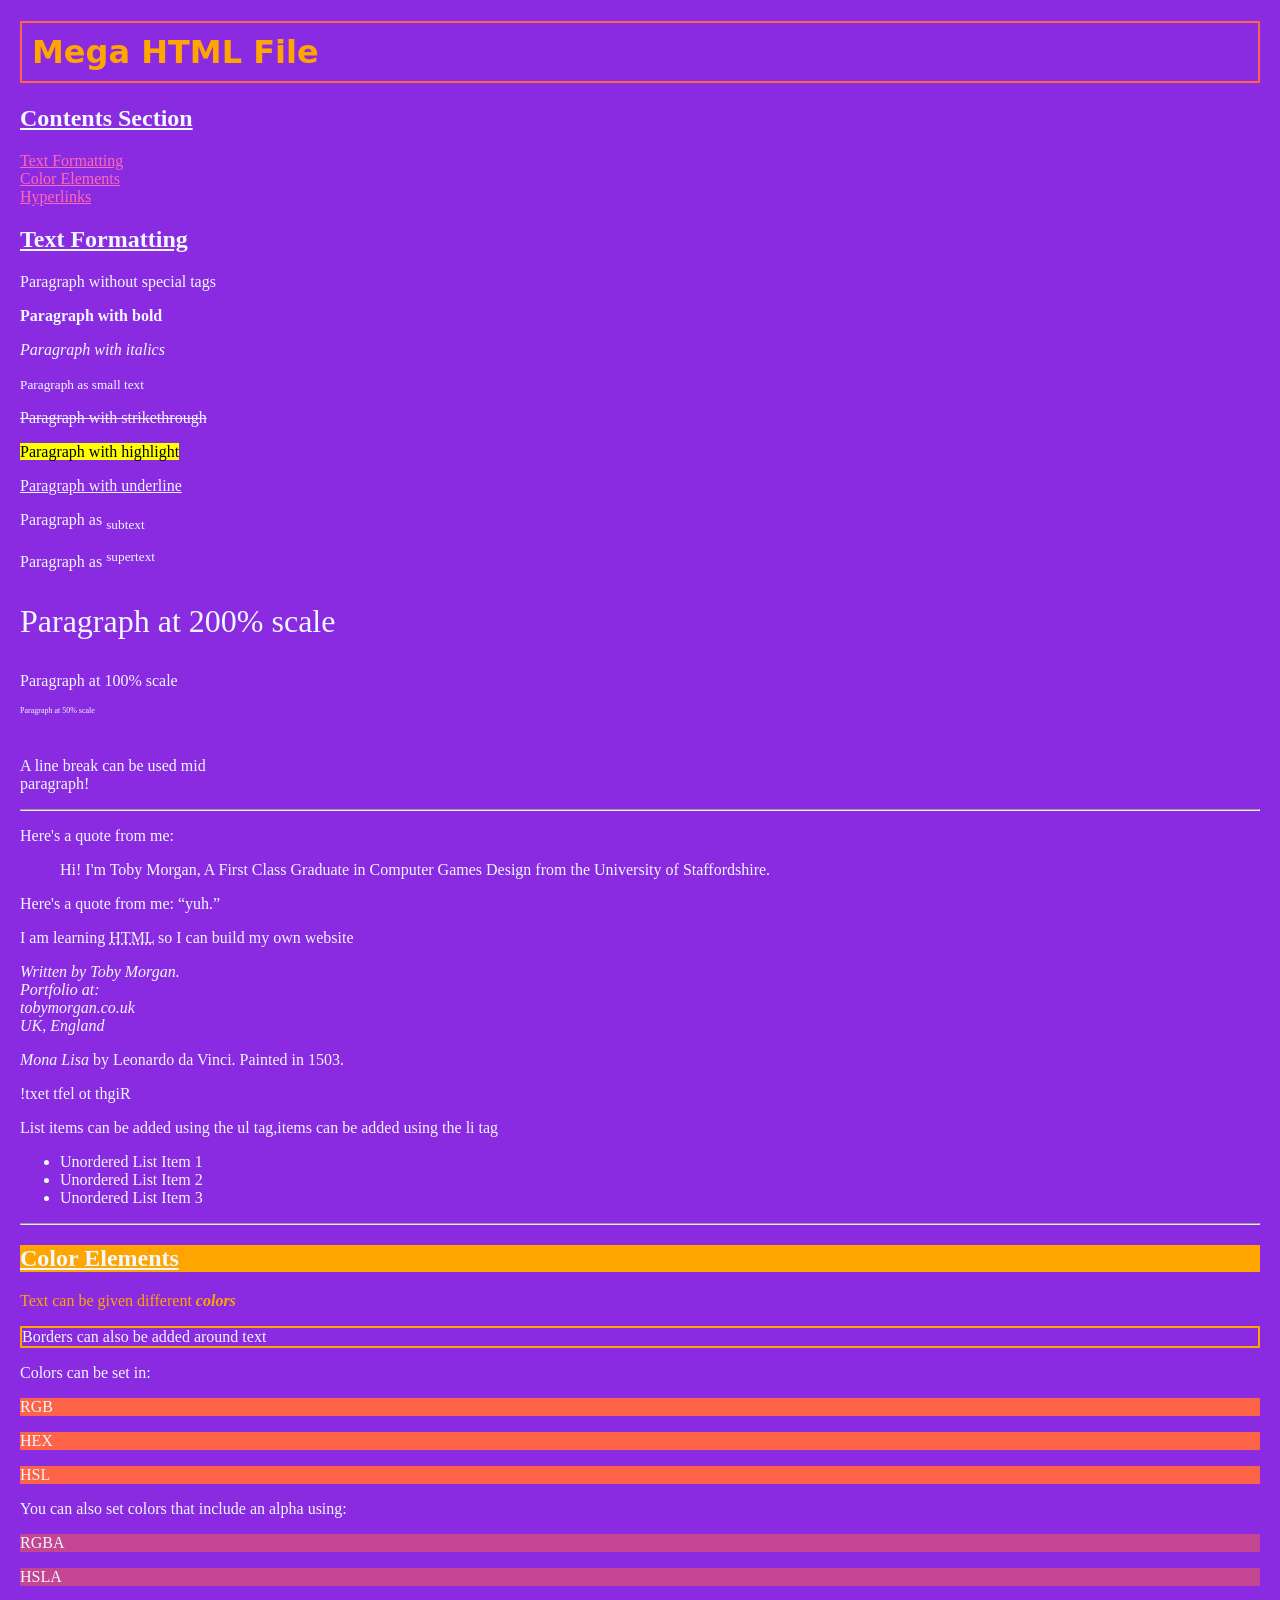
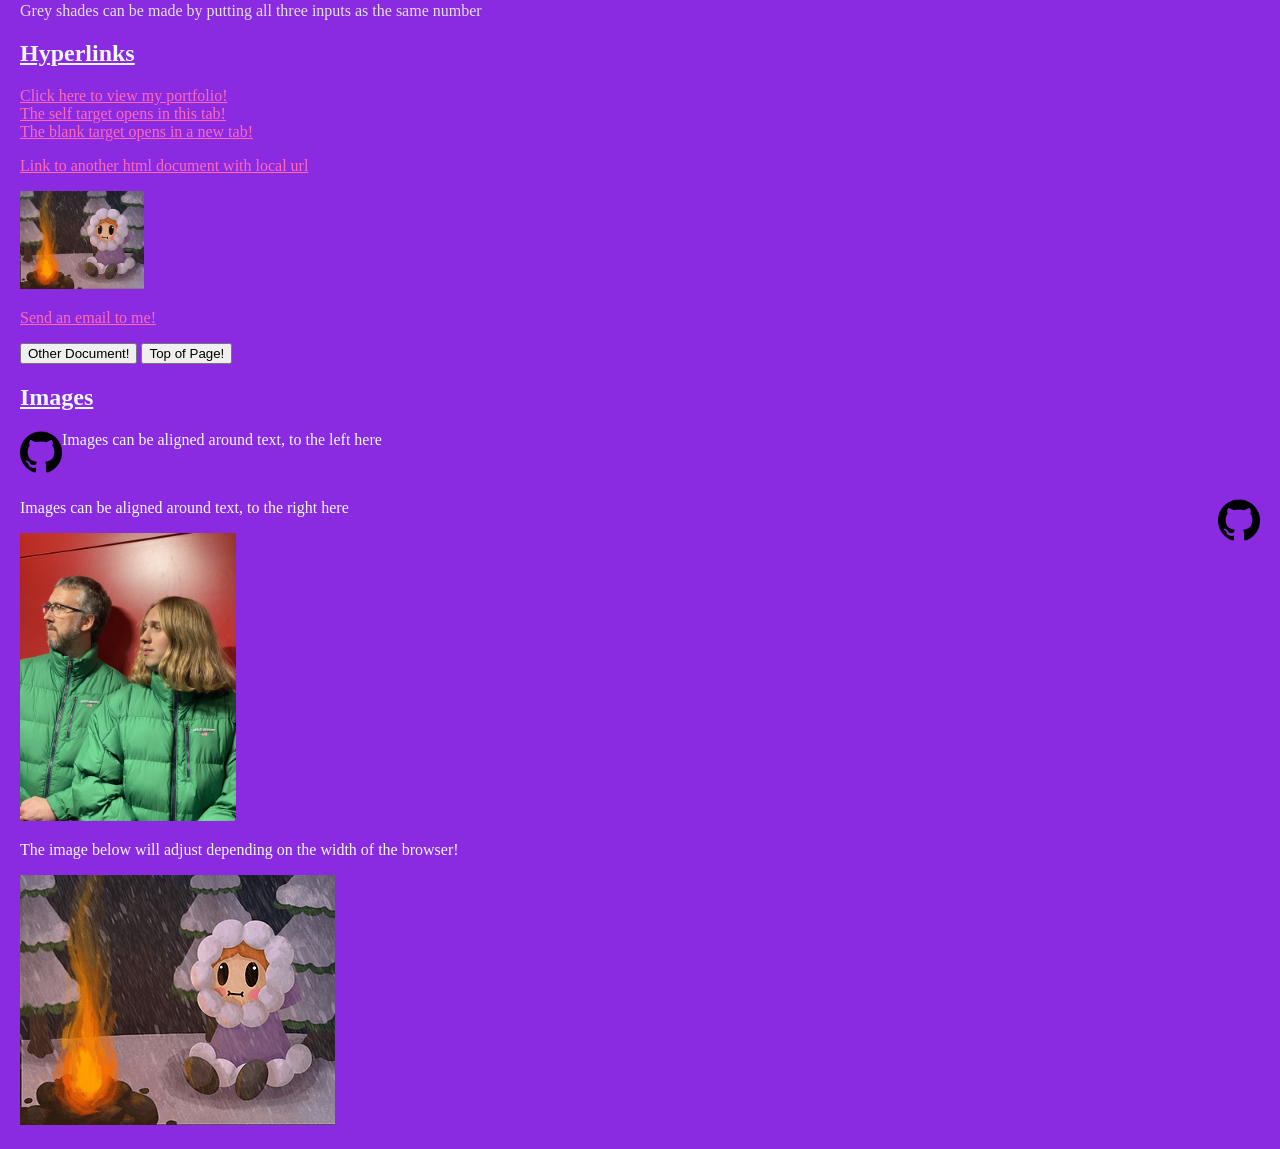
==== index.html @ 61ce40cd "Added comment relating to favicons" ====
<!DOCTYPE html>
<html>

<!--Comment Syntax-->

<!-- The link type attribute specifies the href file type, x-icon is used for .ico. 
ICO, PNG, GIF, JPEG and SVG are all supported for favicons. -->

<head>
<title>Mega HTML File</title>
<link rel="stylesheet" href="styles.css">

<link rel="icon" type="image/x-icon" href="Images/favicon.ico">
</head>

<!-- Background images can be added using style="background-image: url(Images/Godard2.jpg);" or in CSS -->
<body>

<h1><b> Mega HTML File </b></h1>

<!-- You can also link to headings of other documents using docname.html#headingname-->

<h2><ins>Contents Section</ins></h2>
<a href="#TextFormatting"> Text Formatting </a>
<br>
<a href="#ColorElements"> Color Elements </a>
<br>
<a href="#Hyperlinks"> Hyperlinks </a>

<h2 id="TextFormatting"><ins> Text Formatting </ins></h2>

<p> Paragraph without special tags</p>

<!--Use <strong> to apply bold and highlight important info the screen readers-->
<p><b> Paragraph with bold </b></p>
<!--Use <em> to apply italics and highlight important info the screen readers-->
<p><i> Paragraph with italics</i></p>

<p><small> Paragraph as small text </small></p>
<p><del> Paragraph with strikethrough</del></p>
<p><mark> Paragraph with highlight</mark></p>
<p><ins> Paragraph with underline</ins></p>
<p> Paragraph as <sub> subtext </sub></p>
<p> Paragraph as <sup> supertext</sup></p>

<!--Scaling Font by %-->
<p style="font-size:200%;"> Paragraph at 200% scale </p>
<p style="font-size:100%;"> Paragraph at 100% scale </p>
<p style="font-size:50%;"> Paragraph at 50% scale </p>

<!--Line Break-->
<br>

<p> A line break can be used mid <br> paragraph!</p>

<!--Line Across-->
<hr>

<p>Here's a quote from me:</p>
<blockquote cite="https://tobymorganportfolio.wixsite.com/portfolio">
Hi! I'm Toby Morgan, A First Class Graduate in Computer Games Design from the University of Staffordshire.
</blockquote>

<p>Here's a quote from me: <q>yuh.</q></p>

<p>I am learning <abbr title="Hyper Text Markup Language"> HTML</abbr>  so I can build my own website </p>

<address> 
Written by Toby Morgan. <br>
Portfolio at: <br>
tobymorgan.co.uk <br>
UK, England
</address>

<p><cite>Mona Lisa</cite> by Leonardo da Vinci. Painted in 1503. </p>

<bdo dir="rtl"> Right to left text! </bdo>

<p>List items can be added using the ul tag,items can be added using the li tag</p>

<ul>
    <li>Unordered List Item 1</li>
    <li>Unordered List Item 2</li>
    <li>Unordered List Item 3</li>
</ul>

<hr>

<h2 id="ColorElements" style="background-color:orange"><ins> Color Elements </ins></h2>

<p style="color: orange"> Text can be given different <b><i>colors</i></b></p>

<p style="border: 2px solid orange;"> Borders can also be added around text </p>

<p> Colors can be set in:</p>

<!-- 
rgb ranges betweem 0-255

HEXADECIMAL values are made up for 8 channels: #rrggbbaa
 
They range from 0-9 and then A-F, A = 10, B = 11 etc.

To convert to RGB, multiply the first number by 16 and add the second.

hsl works by inputting values for hue, saturation and lightness.

Hue - red = 0, green = 120, blue = 240.

Saturation - ranges from 0-100

Lightness - 0 = black, 100 = white, 50 = base color.
-->

<p style="background-color:rgb(255, 99, 71);">RGB</p>

<p style="background-color:#ff6347;">HEX</p>

<p style="background-color:hsl(9, 100%, 64%);">HSL</p>

<p> You can also set colors that include an alpha using: </p>

<p style="background-color:rgb(255, 99, 71, 0.5);"> RGBA </p>

<p style="background-color:hsla(9, 100%, 64%, 0.5);"> HSLA </p>

<p style="color:rgb(225, 225, 225)"> Grey shades can be made by putting all three inputs as the same number </p>

<h2 id="Hyperlinks"><ins>Hyperlinks</ins></h2>

<a href="https://tobymorganportfolio.wixsite.com/portfolio">Click here to view my portfolio!</a>
<br>
<a href="https://tobymorganportfolio.wixsite.com/portfolio" target="_self">The self target opens in this tab!</a>
<br>
<a href="https://tobymorganportfolio.wixsite.com/portfolio" target="_blank">The blank target opens in a new tab!</a>

<!--
I don't fully understand these yet. Needs further research, it looks like it needs to be a live web page to work!
<a href="https://tobymorganportfolio.wixsite.com/portfolio" target="_parent">The parent target opens using pip, used for embeded videos for example!</a>
<br>
<a href="https://tobymorganportfolio.wixsite.com/portfolio" target="_top">The parent target opens using pip, used for embeded videos for example!</a>
-->

<br>

<!-- Input to the href attribute can use either a relative or absolute url for other files -->

<p><a href="yuh.html" title="Visit another page on the site.">Link to another html document with local url</a></p>

<a href="https://tobymorgan.itch.io/running-out-of-pine">
<img src="Images/ROOP_Icon.png" alt="Running Out Of Pine Icon" title="Open the Running Out Of Pine itch.io page!" style="width:10%;height:10%;">
</a>

<p><a href="mailto:toby@tobymorgan.co.uk">Send an email to me!</a></p>

<!-- Buttons use short pieces of javascript to function, this will need more research for harder tasks! -->

<button onclick="document.location='yuh.html'">Other Document!</button>

<button onclick="window.scrollTo({top:0, behavior: 'smooth'})">Top of Page!</button>

<h2 id="Images"><ins>Images</ins></h2>

<p><img src="Images/GitLogo.png" alt="Github Logo" style="float:left; width: 42px; height: 42px;"> Images can be aligned around text, to the left here</p>
<br>
<p><img src="Images/GitLogo.png" alt="Github Logo" style="float:right; width: 42px; height: 42px;"> Images can be aligned around text, to the right here</p>


<img src="Images/Godard2.jpg" alt="Godard Joke Image" usemap="#godard" style="width:216px; height:288px;">

<!-- The website 'https://www.image-map.net/' can be used to generate these coords for an image visually -->
<map name="godard">
    <area shape="rect" coords="101,63,212,284" alt="Toby LinkedIn" href="https://www.linkedin.com/in/toby-d-morgan/">
    <area shape="circle" coords="55,81,38" alt="Dad LinkedIn" href="https://www.linkedin.com/in/simon-a-morgan/">
</map>

<!-- This is ideal when dealing with different screen sizes, mobile, standard, 4k etc. Always add the auto img! -->
<p>The image below will adjust depending on the width of the browser!</p>
<picture>
    <source media="(min-width:1000px)" srcset="Images/ROOP_Icon.png">
    <source media="(min-width:650px)" srcset="Images/GitLogo.png">
    <img src="Images/Godard2.jpg" style="width:auto;">
</picture>

</body>
</html>
---- styles.css ----
body{
    background-color:blueviolet;
    color:aliceblue;
    margin: 20px;
}
h1{
    font-family:system-ui;
    color:orange;
    border: 2px solid tomato;
    padding: 10px;
}
a:link, a:visited{
    color:hotpink;
}
a:hover{
    color:yellowgreen;
}
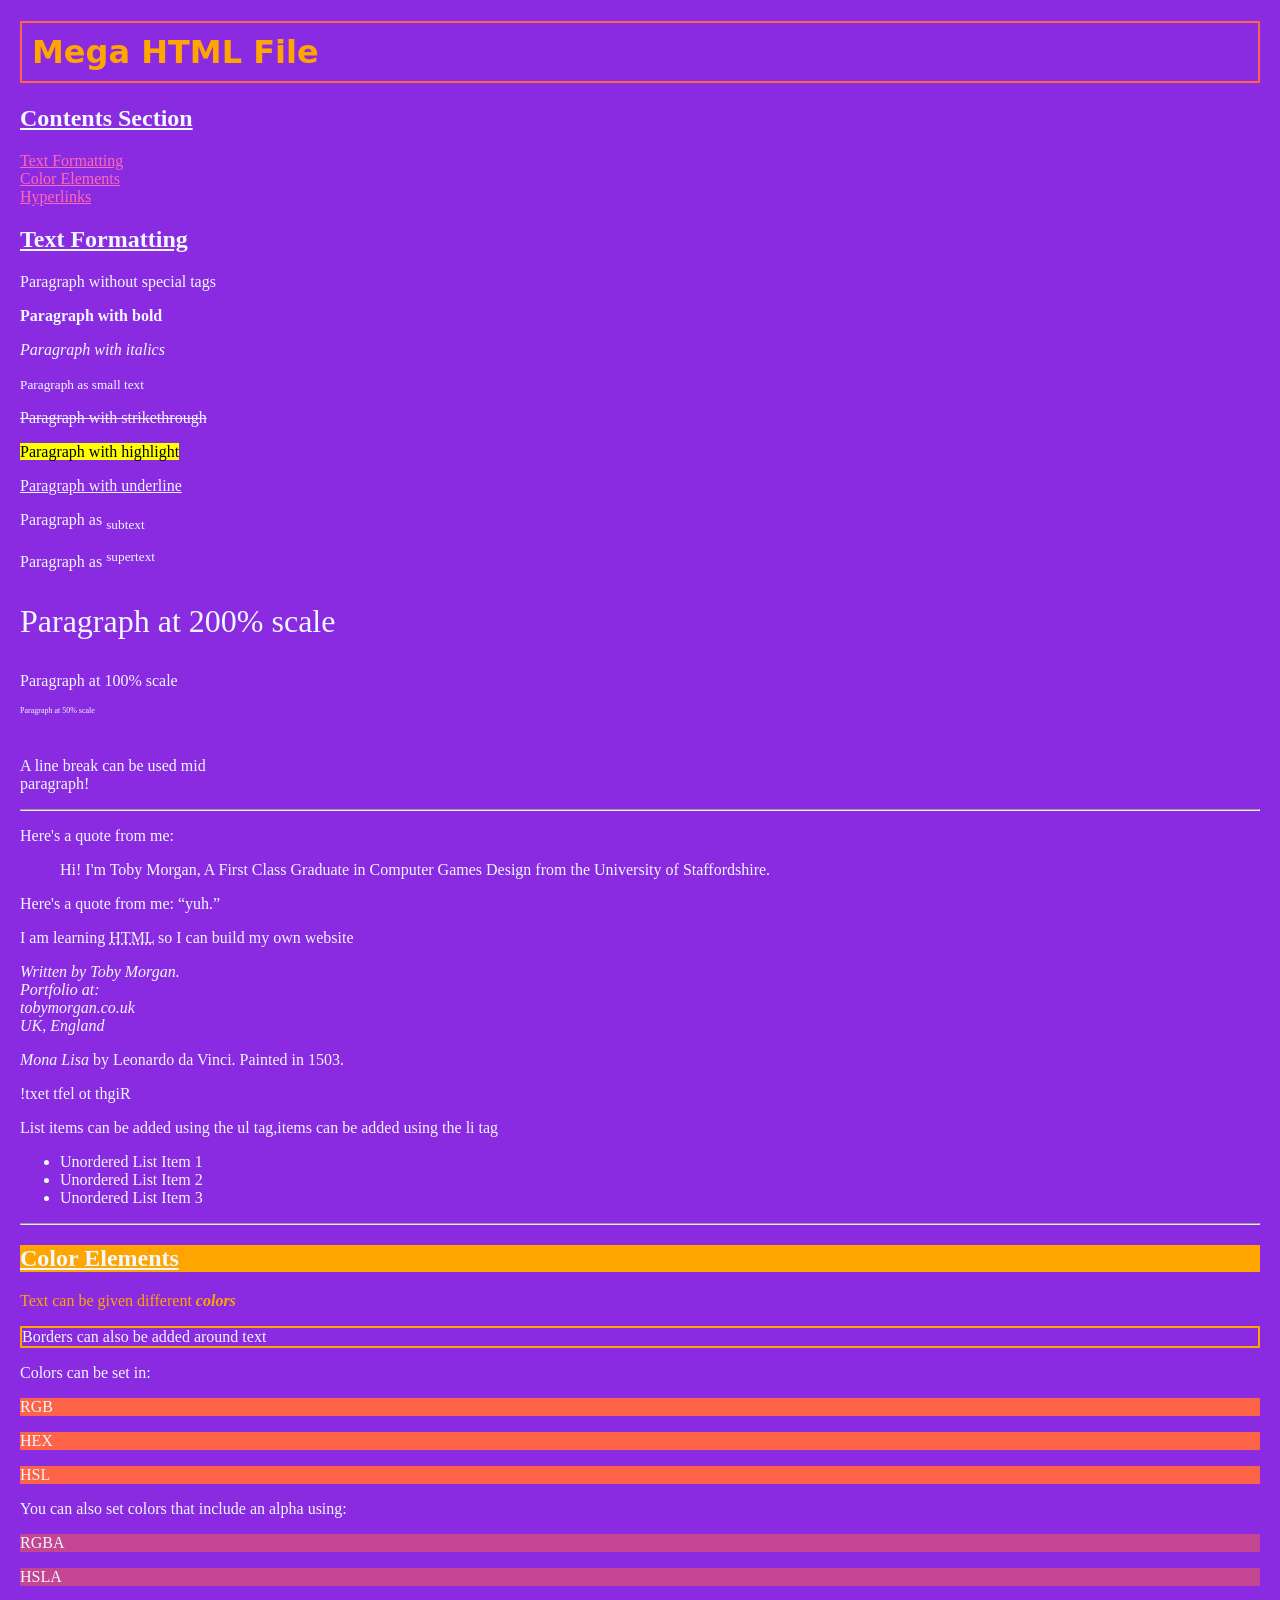
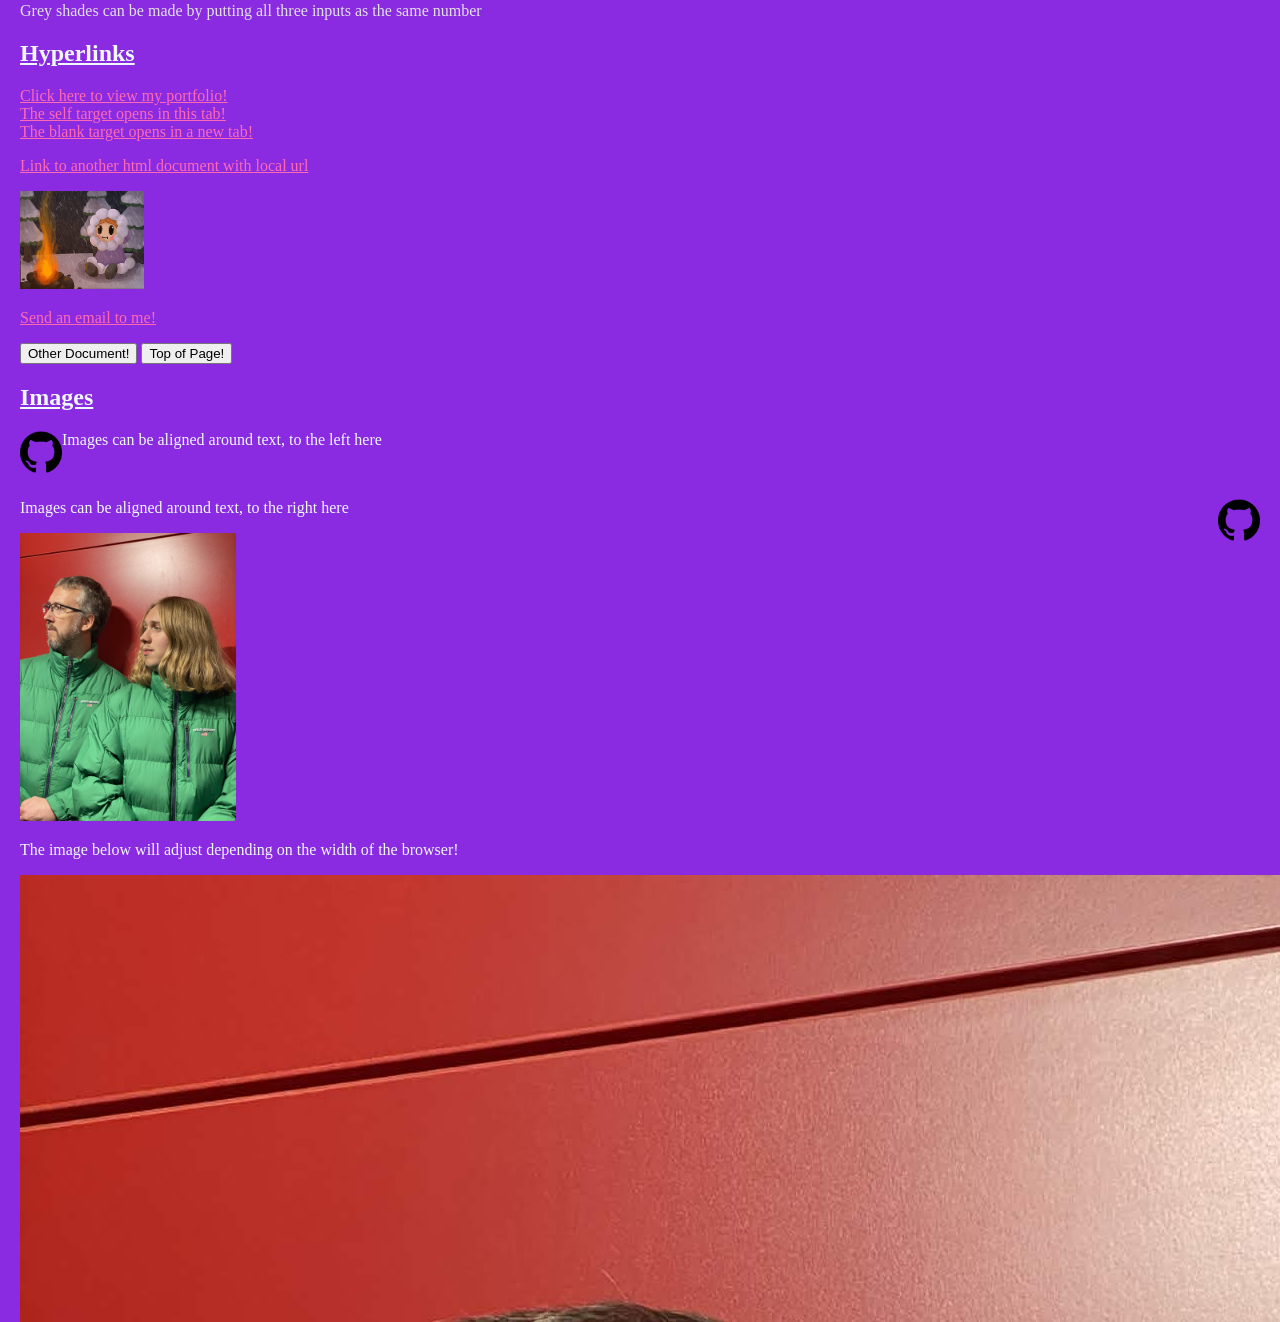
==== commit 19fe18c8: "Tables added" ====
--- a/index.html
+++ b/index.html
@@ -182,5 +182,28 @@
     <img src="Images/Godard2.jpg" style="width:auto;">
 </picture>
 
+<h2 id="Tables"><ins>Tables</ins></h2>
+
+<!-- Tables use table rows (tr), table headers (th), and table cells (td) to display information
+    they can be visually styled using CSS -->
+
+<table style="width:50%">
+    <tr>
+        <th>Unreal Engine</th>
+        <th>Unity</th>
+        <th>Web Development</th>
+    </tr>
+    <tr>
+        <td>Blueprint</td>
+        <td>C#</td>
+        <td>HTML</td>
+    </tr>
+    <tr>
+        <td>C++</td>
+        <td>Visual Scripting</td>
+        <td>CSS</td>
+    </tr>
+</table>
+
 </body>
 </html>
--- a/styles.css
+++ b/styles.css
@@ -14,4 +14,21 @@
 }
 a:hover{
     color:yellowgreen;
+}
+    table {
+  font-family: arial, sans-serif;
+  border-collapse: collapse;
+  width: 100%;
+}
+
+td, th {
+    /* Colour of outer border */
+  border: 1px solid orange;
+  text-align: left;
+  padding: 8px;
+}
+
+tr:nth-child(even) {
+    /* Colour of even rows */
+  background-color: orange;
 }
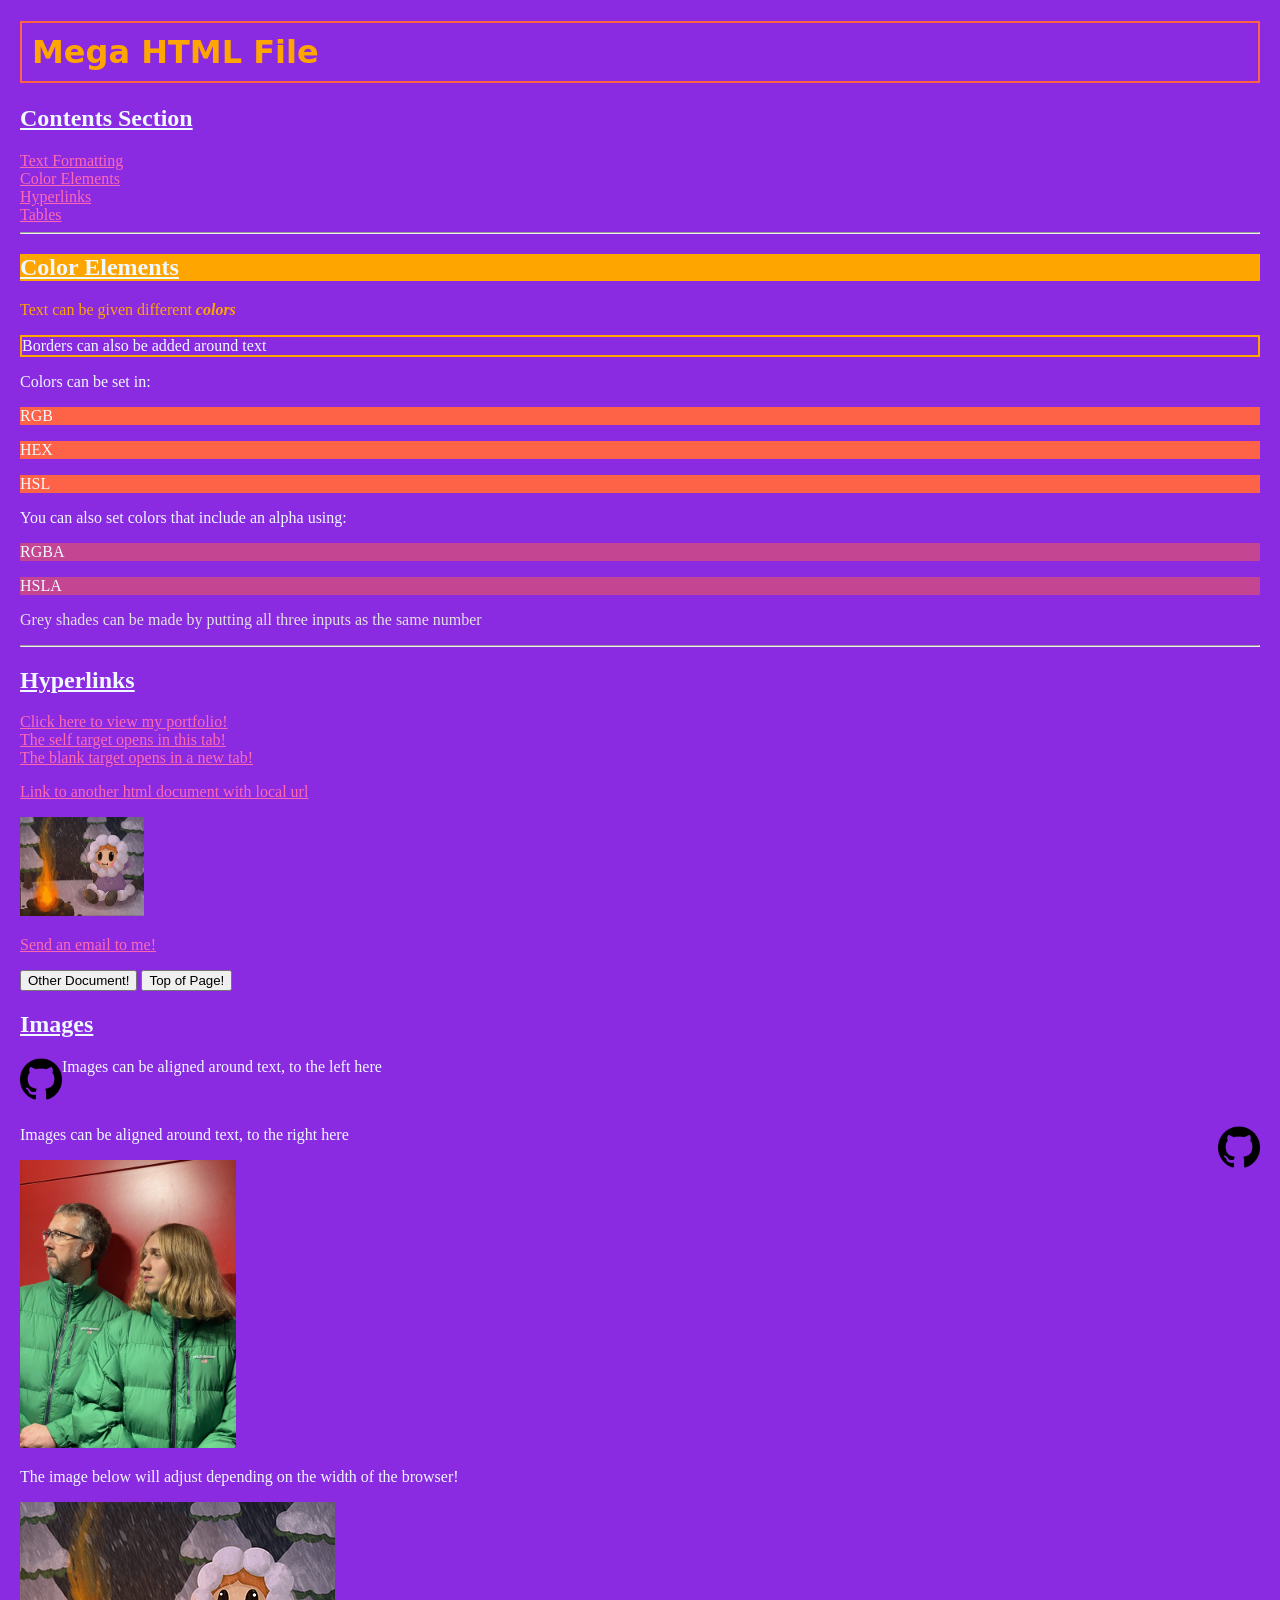
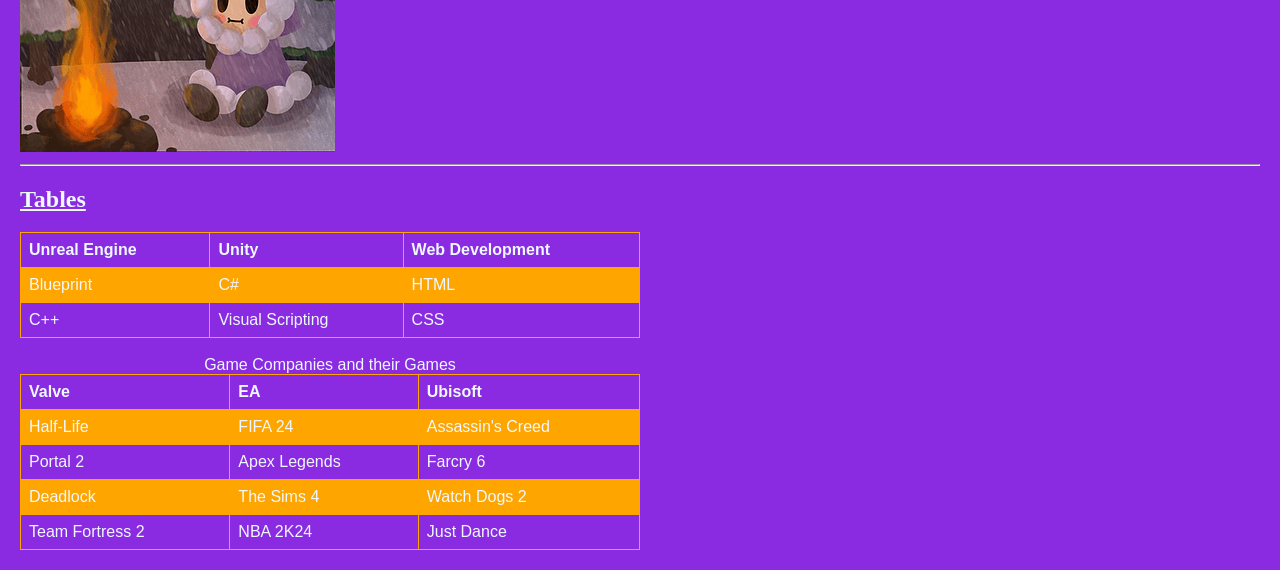
==== commit 0a8919d9: "Moved text formatting to it's own page I am going to move all of the different sections into their o" ====
--- a/index.html
+++ b/index.html
@@ -9,7 +9,6 @@
 <head>
 <title>Mega HTML File</title>
 <link rel="stylesheet" href="styles.css">
-
 <link rel="icon" type="image/x-icon" href="Images/favicon.ico">
 </head>
 
@@ -21,68 +20,17 @@
 <!-- You can also link to headings of other documents using docname.html#headingname-->
 
 <h2><ins>Contents Section</ins></h2>
-<a href="#TextFormatting"> Text Formatting </a>
+<a href="text-formatting.html#TextFormatting"> Text Formatting </a>
 <br>
 <a href="#ColorElements"> Color Elements </a>
 <br>
 <a href="#Hyperlinks"> Hyperlinks </a>
+<br>
+<a href="#Tables"> Tables </a>
 
-<h2 id="TextFormatting"><ins> Text Formatting </ins></h2>
 
-<p> Paragraph without special tags</p>
 
-<!--Use <strong> to apply bold and highlight important info the screen readers-->
-<p><b> Paragraph with bold </b></p>
-<!--Use <em> to apply italics and highlight important info the screen readers-->
-<p><i> Paragraph with italics</i></p>
 
-<p><small> Paragraph as small text </small></p>
-<p><del> Paragraph with strikethrough</del></p>
-<p><mark> Paragraph with highlight</mark></p>
-<p><ins> Paragraph with underline</ins></p>
-<p> Paragraph as <sub> subtext </sub></p>
-<p> Paragraph as <sup> supertext</sup></p>
-
-<!--Scaling Font by %-->
-<p style="font-size:200%;"> Paragraph at 200% scale </p>
-<p style="font-size:100%;"> Paragraph at 100% scale </p>
-<p style="font-size:50%;"> Paragraph at 50% scale </p>
-
-<!--Line Break-->
-<br>
-
-<p> A line break can be used mid <br> paragraph!</p>
-
-<!--Line Across-->
-<hr>
-
-<p>Here's a quote from me:</p>
-<blockquote cite="https://tobymorganportfolio.wixsite.com/portfolio">
-Hi! I'm Toby Morgan, A First Class Graduate in Computer Games Design from the University of Staffordshire.
-</blockquote>
-
-<p>Here's a quote from me: <q>yuh.</q></p>
-
-<p>I am learning <abbr title="Hyper Text Markup Language"> HTML</abbr>  so I can build my own website </p>
-
-<address> 
-Written by Toby Morgan. <br>
-Portfolio at: <br>
-tobymorgan.co.uk <br>
-UK, England
-</address>
-
-<p><cite>Mona Lisa</cite> by Leonardo da Vinci. Painted in 1503. </p>
-
-<bdo dir="rtl"> Right to left text! </bdo>
-
-<p>List items can be added using the ul tag,items can be added using the li tag</p>
-
-<ul>
-    <li>Unordered List Item 1</li>
-    <li>Unordered List Item 2</li>
-    <li>Unordered List Item 3</li>
-</ul>
 
 <hr>
 
@@ -125,6 +73,8 @@
 <p style="background-color:hsla(9, 100%, 64%, 0.5);"> HSLA </p>
 
 <p style="color:rgb(225, 225, 225)"> Grey shades can be made by putting all three inputs as the same number </p>
+
+<hr>
 
 <h2 id="Hyperlinks"><ins>Hyperlinks</ins></h2>
 
@@ -182,6 +132,8 @@
     <img src="Images/Godard2.jpg" style="width:auto;">
 </picture>
 
+<hr>
+
 <h2 id="Tables"><ins>Tables</ins></h2>
 
 <!-- Tables use table rows (tr), table headers (th), and table cells (td) to display information
@@ -205,5 +157,35 @@
     </tr>
 </table>
 
+<br>
+
+<table style="width:50%">
+    <caption>Game Companies and their Games</caption>
+    <tr>
+        <th>Valve</th>
+        <th>EA</th>
+        <th>Ubisoft</th>
+    </tr>
+    <tr>
+        <td>Half-Life</td>
+        <td>FIFA 24</td>
+        <td>Assassin's Creed</td>
+    </tr>
+    <tr>
+        <td>Portal 2</td>
+        <td>Apex Legends</td>
+        <td>Farcry 6</td>
+    </tr>
+    <tr>
+        <td>Deadlock</td>
+        <td>The Sims 4</td>
+        <td>Watch Dogs 2</td>
+    </tr>
+    <tr>
+        <td>Team Fortress 2</td>
+        <td>NBA 2K24</td>
+        <td>Just Dance</td>
+    </tr>
+
 </body>
 </html>
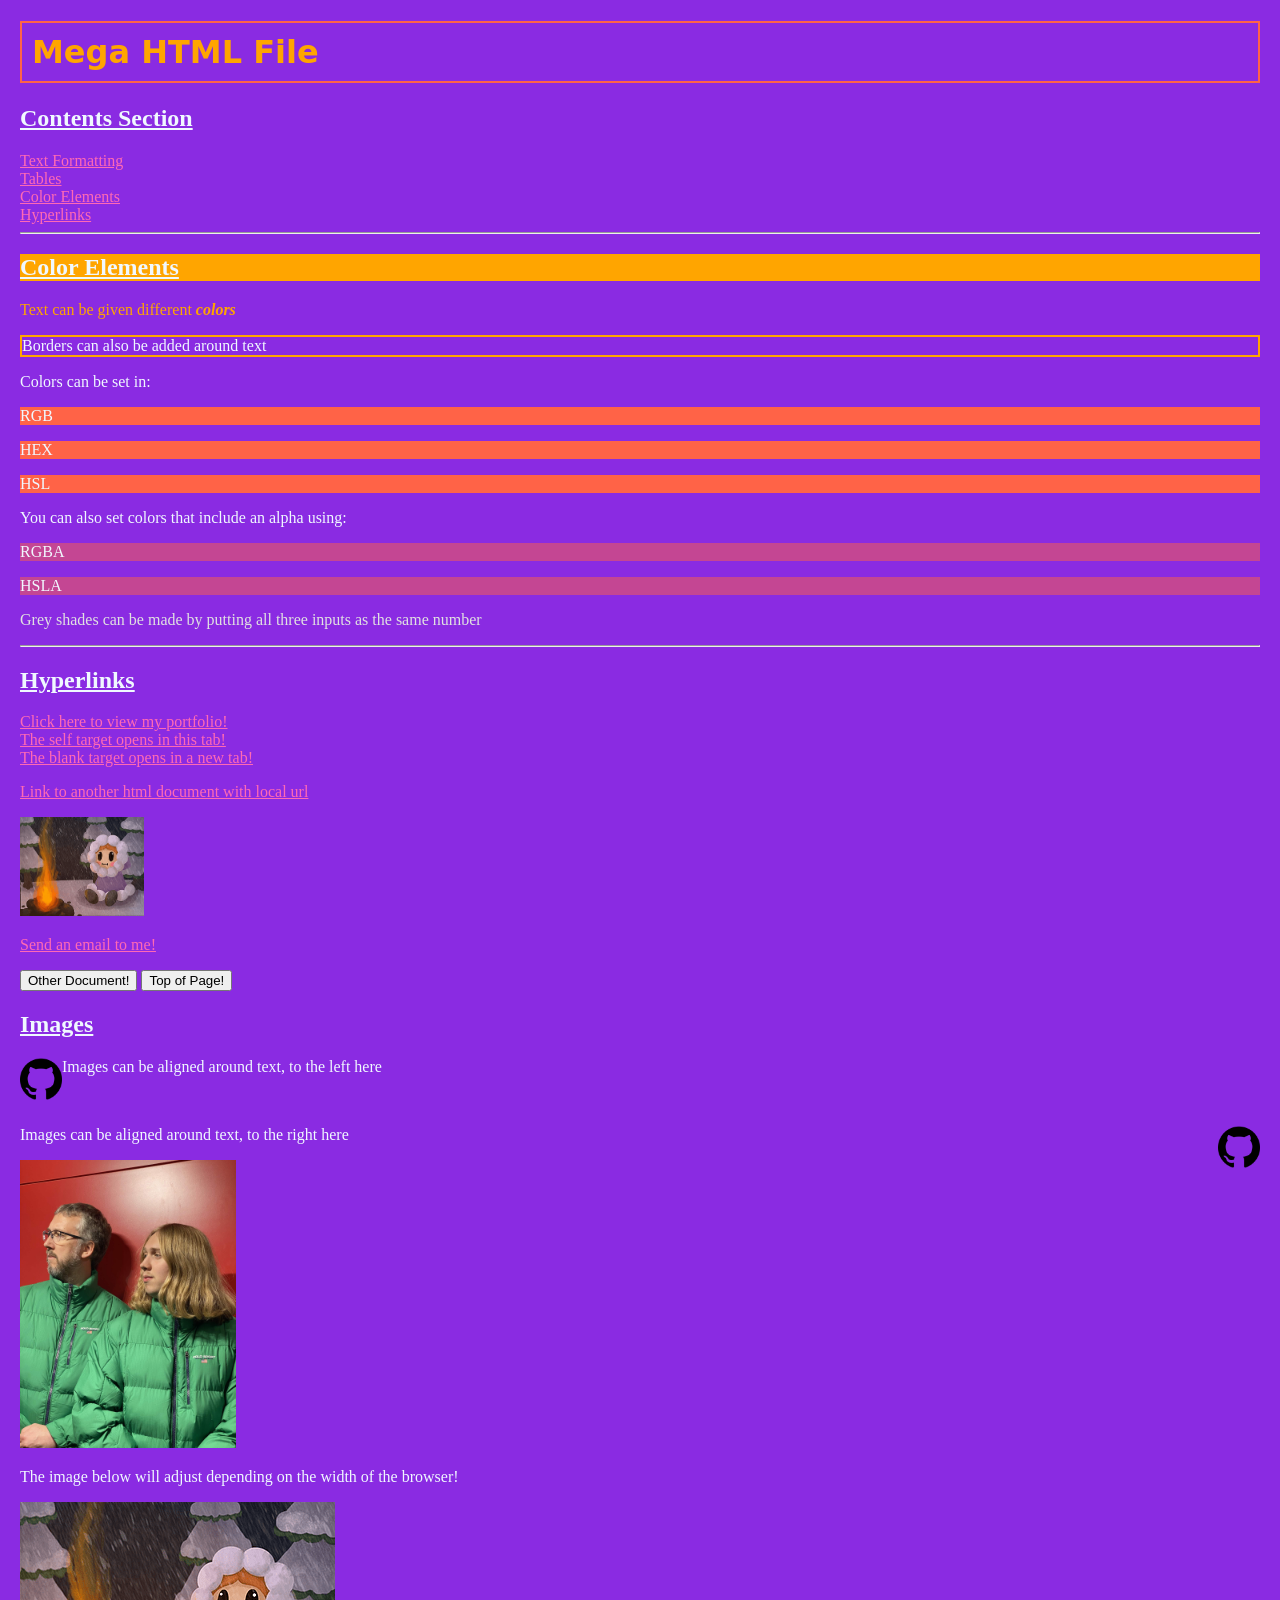
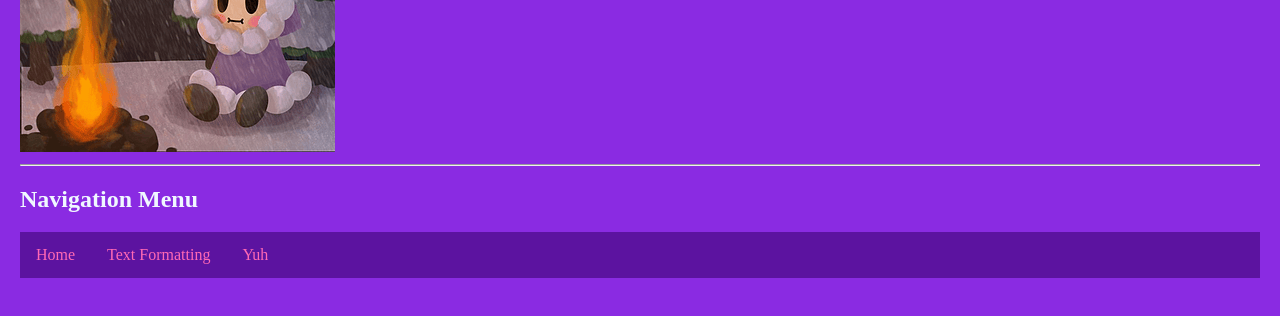
==== commit 8d3bb76a: "Added learnings from tables, lists and divs I have added my learnings from the table, list and div s" ====
--- a/index.html
+++ b/index.html
@@ -22,11 +22,12 @@
 <h2><ins>Contents Section</ins></h2>
 <a href="text-formatting.html#TextFormatting"> Text Formatting </a>
 <br>
+<a href="text-formatting.html#Tables"> Tables </a>
+<br>
 <a href="#ColorElements"> Color Elements </a>
 <br>
 <a href="#Hyperlinks"> Hyperlinks </a>
-<br>
-<a href="#Tables"> Tables </a>
+
 
 
 
@@ -134,58 +135,39 @@
 
 <hr>
 
-<h2 id="Tables"><ins>Tables</ins></h2>
 
-<!-- Tables use table rows (tr), table headers (th), and table cells (td) to display information
-    they can be visually styled using CSS -->
+<h2 id="Navigation Menu">Navigation Menu</h2>
 
-<table style="width:50%">
-    <tr>
-        <th>Unreal Engine</th>
-        <th>Unity</th>
-        <th>Web Development</th>
-    </tr>
-    <tr>
-        <td>Blueprint</td>
-        <td>C#</td>
-        <td>HTML</td>
-    </tr>
-    <tr>
-        <td>C++</td>
-        <td>Visual Scripting</td>
-        <td>CSS</td>
-    </tr>
-</table>
+<style>
+    ul{
+        list-style-type: none;
+        margin: 0;
+        padding: 0;
+        overflow: hidden;
+        background-color:rgb(92, 19, 160);
+    }
+    li{
+        float: left;
+    }
+    li a{
+        display: block;
+        text-align: center;
+        padding: 14px 16px;
+        text-decoration: none;
+    }
+    li a:hover{
+        background-color:rgb(154, 75, 227);
+    }
+</style>
+
+<ul>
+    <li><a href="index.html">Home</a></li>
+    <li><a href="text-formatting.html">Text Formatting</a></li>
+    <li><a href="yuh.html">Yuh</a></li>
+</ul>
 
 <br>
 
-<table style="width:50%">
-    <caption>Game Companies and their Games</caption>
-    <tr>
-        <th>Valve</th>
-        <th>EA</th>
-        <th>Ubisoft</th>
-    </tr>
-    <tr>
-        <td>Half-Life</td>
-        <td>FIFA 24</td>
-        <td>Assassin's Creed</td>
-    </tr>
-    <tr>
-        <td>Portal 2</td>
-        <td>Apex Legends</td>
-        <td>Farcry 6</td>
-    </tr>
-    <tr>
-        <td>Deadlock</td>
-        <td>The Sims 4</td>
-        <td>Watch Dogs 2</td>
-    </tr>
-    <tr>
-        <td>Team Fortress 2</td>
-        <td>NBA 2K24</td>
-        <td>Just Dance</td>
-    </tr>
 
 </body>
 </html>
--- a/styles.css
+++ b/styles.css
@@ -23,7 +23,7 @@
 
 td, th {
     /* Colour of outer border */
-  border: 1px solid orange;
+  border: 2px solid orange;
   text-align: left;
   padding: 8px;
 }
@@ -31,4 +31,13 @@
 tr:nth-child(even) {
     /* Colour of even rows */
   background-color: orange;
+}
+
+.container {
+    display: flex;
+}
+
+.container div {
+    width: 33%;
+    padding: 8px;
 }
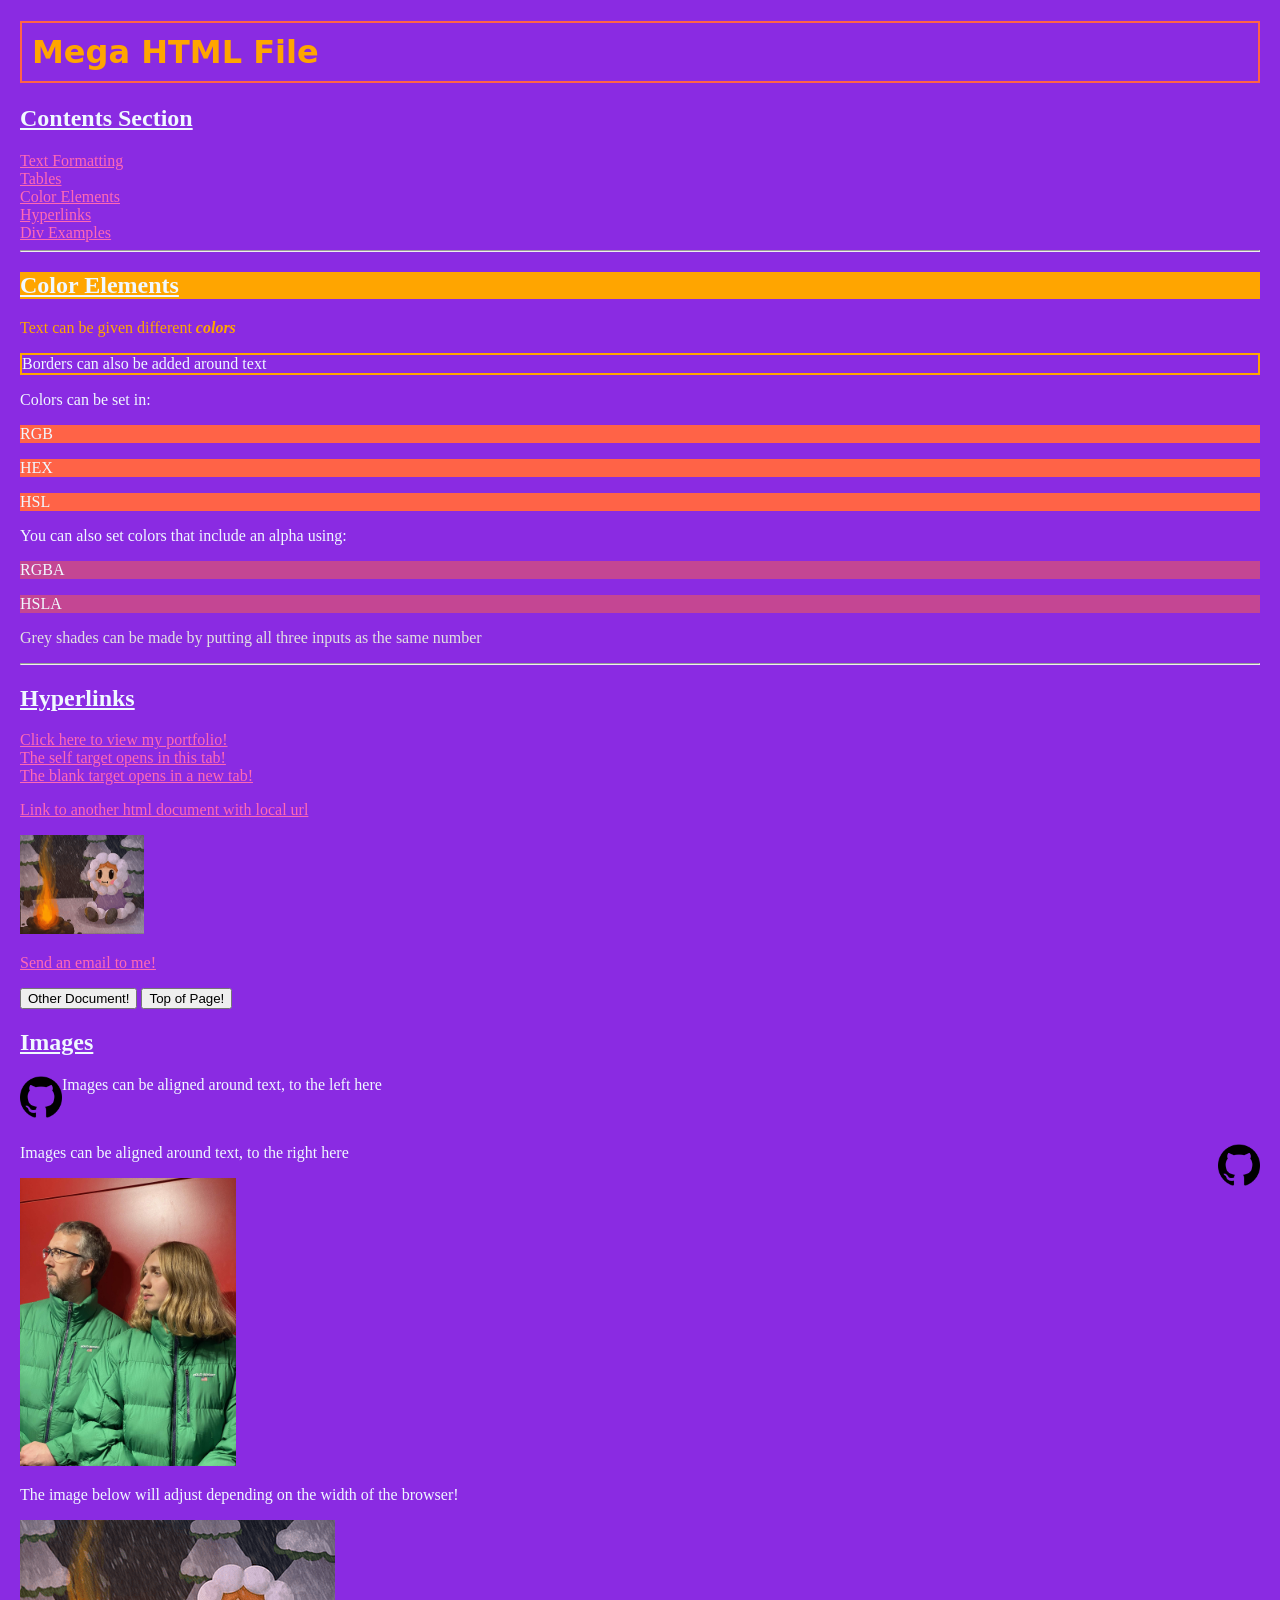
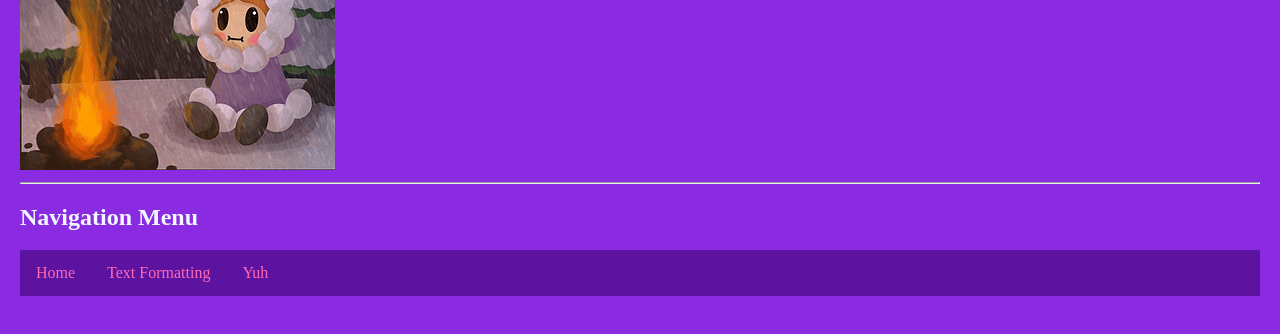
==== commit b77a090e: "Further div learning, experimentations with js  and css using classes and ids" ====
--- a/index.html
+++ b/index.html
@@ -27,6 +27,8 @@
 <a href="#ColorElements"> Color Elements </a>
 <br>
 <a href="#Hyperlinks"> Hyperlinks </a>
+<br>
+<a href="div.html">Div Examples</a>
 
 
 
--- a/styles.css
+++ b/styles.css
@@ -40,4 +40,15 @@
 .container div {
     width: 33%;
     padding: 8px;
+}
+
+.multi-tag-styling{
+    font-weight:bold;
+    background-color:tomato;
+}
+
+#massive-text{
+    font-weight:bold;
+    font-size:xx-large;
+    text-transform:uppercase;
 }
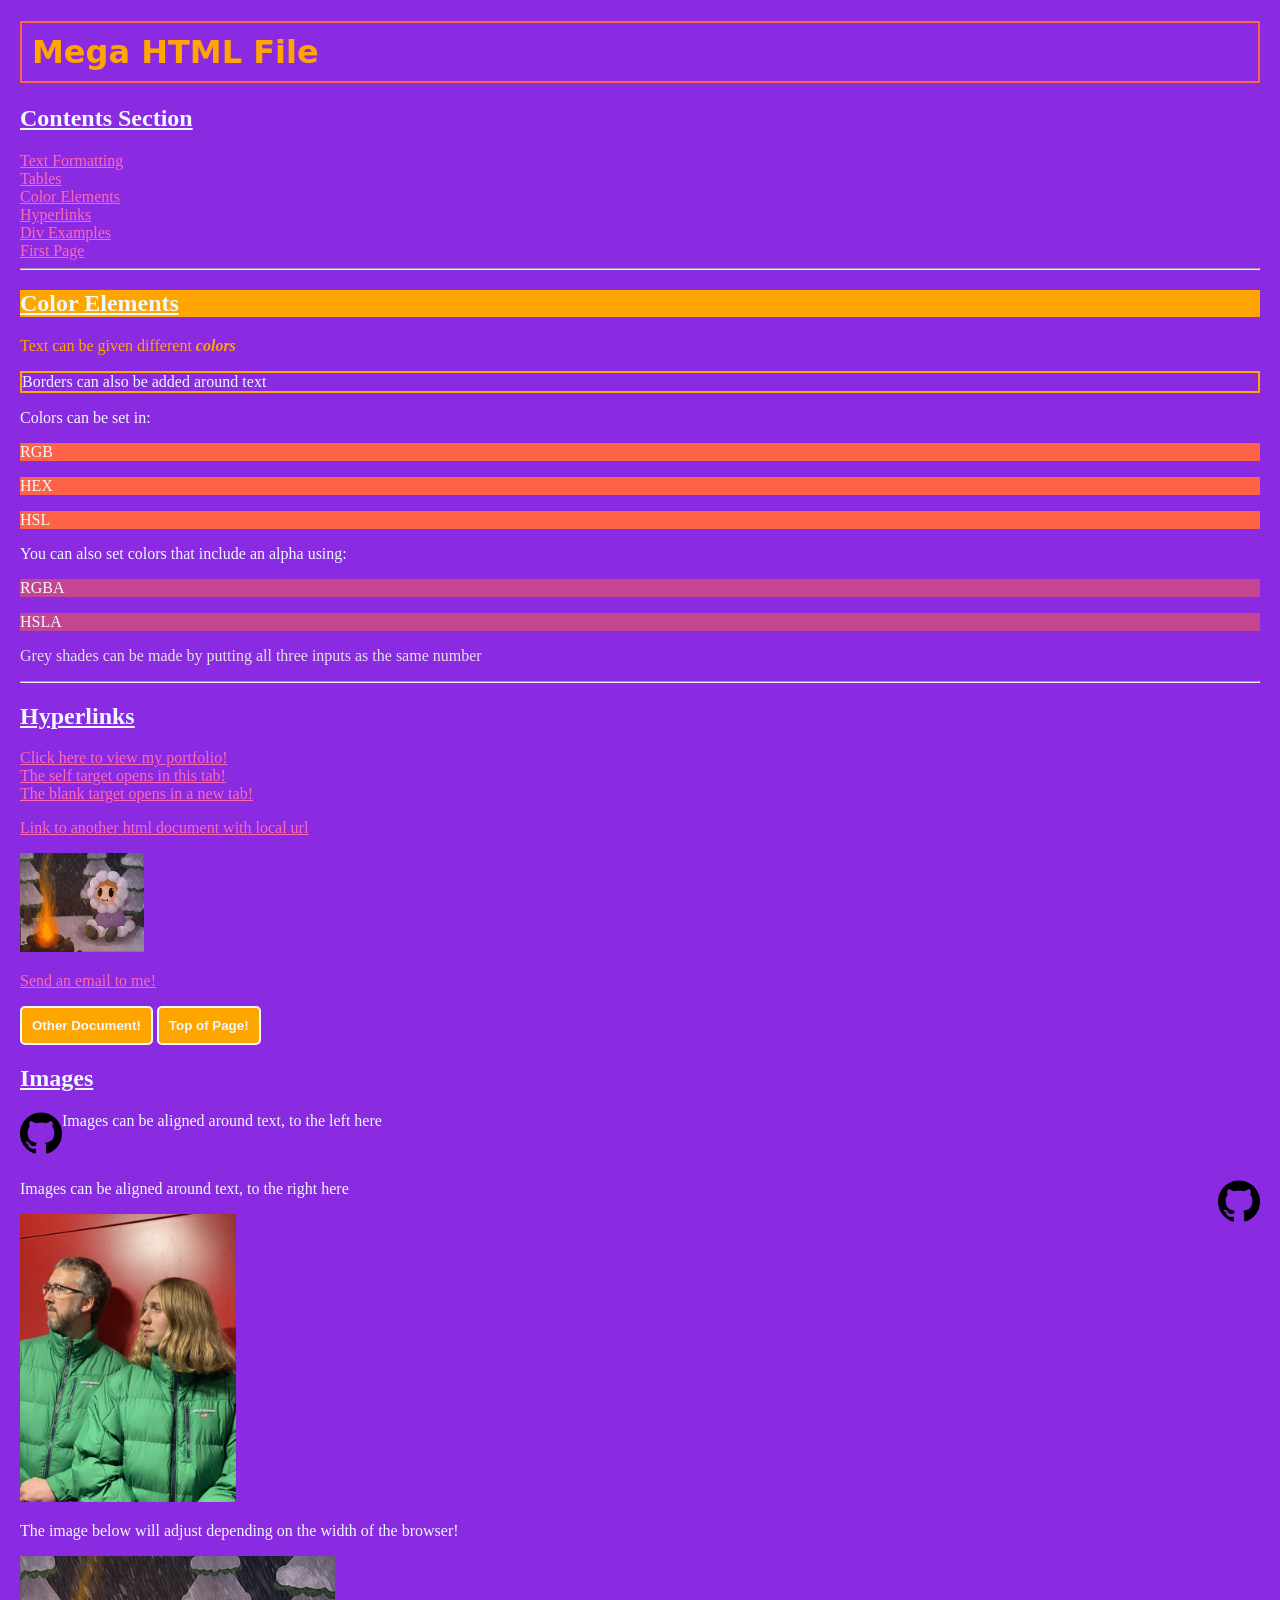
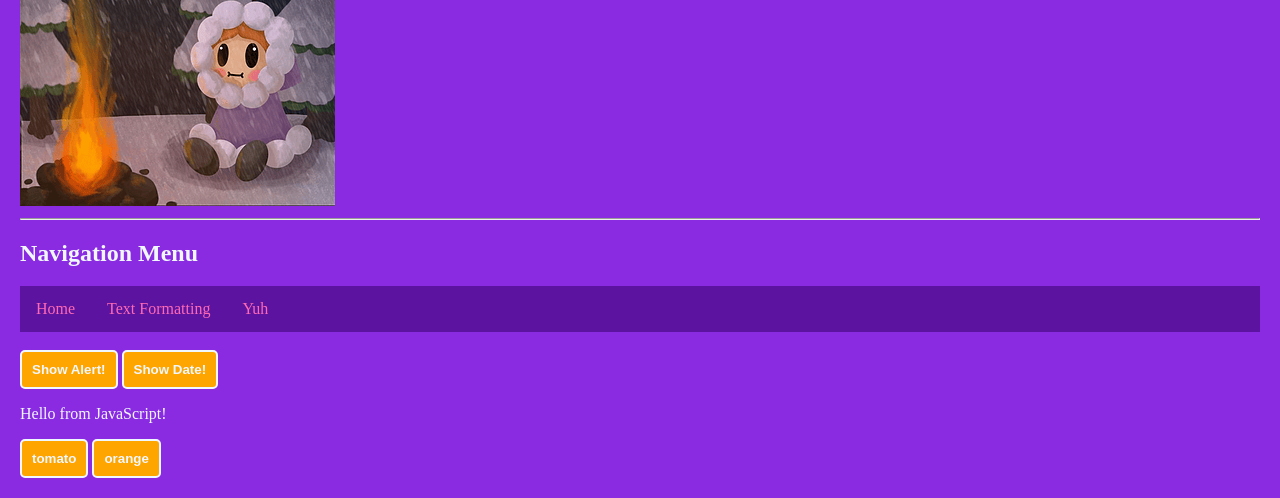
==== commit bad691a6: "More learning with divs, formatting using grid box and stylesheet chances" ====
--- a/index.html
+++ b/index.html
@@ -7,6 +7,8 @@
 ICO, PNG, GIF, JPEG and SVG are all supported for favicons. -->
 
 <head>
+<meta charset="UTF-8">
+<!-- For other metadata check the lesson! -->
 <title>Mega HTML File</title>
 <link rel="stylesheet" href="styles.css">
 <link rel="icon" type="image/x-icon" href="Images/favicon.ico">
@@ -29,7 +31,8 @@
 <a href="#Hyperlinks"> Hyperlinks </a>
 <br>
 <a href="div.html">Div Examples</a>
-
+<br>
+<a href="first-page.html">First Page</a>
 
 
 
@@ -108,9 +111,9 @@
 
 <!-- Buttons use short pieces of javascript to function, this will need more research for harder tasks! -->
 
-<button onclick="document.location='yuh.html'">Other Document!</button>
-
-<button onclick="window.scrollTo({top:0, behavior: 'smooth'})">Top of Page!</button>
+<button class="button" onclick="document.location='yuh.html'">Other Document!</button>
+
+<button class="button" onclick="window.scrollTo({top:0, behavior: 'smooth'})">Top of Page!</button>
 
 <h2 id="Images"><ins>Images</ins></h2>
 
@@ -170,6 +173,39 @@
 
 <br>
 
+<button class="button" onclick="alert('yuh')">Show Alert!</button>
+
+<button class="button" type="button" onclick="document.getElementById('demo').innerHTML = Date()">Show Date!</button>
+<p id="demo"></p>
+
+<p id="js-hello"></p>
+
+<script>
+    document.getElementById("js-hello").innerHTML = "Hello from JavaScript!";
+</script>
+
+<script>
+function textColor(state){
+    if (state == 0) {
+        document.getElementById("js-hello").style.color = "tomato";
+    } else {
+        document.getElementById("js-hello").style.color = "orange";
+    }
+}
+
+</script>
+<!-- The noscript tag is used to display a message if the user has disabled JavaScript 
+ or their browser does not support it -->
+
+<noscript>Sorry, your browser does not support JavaScript.</noscript>
+
+
+<p>
+    <button class="button" type="button" onclick="textColor(0)">tomato</button>
+    <button class="button" type="button" onclick="textColor(1)">orange</button>
+
+</p>
+
 
 </body>
 </html>
--- a/styles.css
+++ b/styles.css
@@ -1,3 +1,7 @@
+* {
+  box-sizing: border-box;
+}
+
 body{
     background-color:blueviolet;
     color:aliceblue;
@@ -51,4 +55,24 @@
     font-weight:bold;
     font-size:xx-large;
     text-transform:uppercase;
+}
+
+.button{
+    background-color:orange;
+    font-weight:bold;
+    color:aliceblue;
+    padding: 10px;
+    border-radius: 5px;
+    border: 2px solid aliceblue;
+}
+
+.button:hover{
+    background-color:hotpink;
+    color:aliceblue;
+}
+
+.button.disabled{
+    background-color:gray;
+    color:lightgray;
+    cursor:not-allowed;
 }
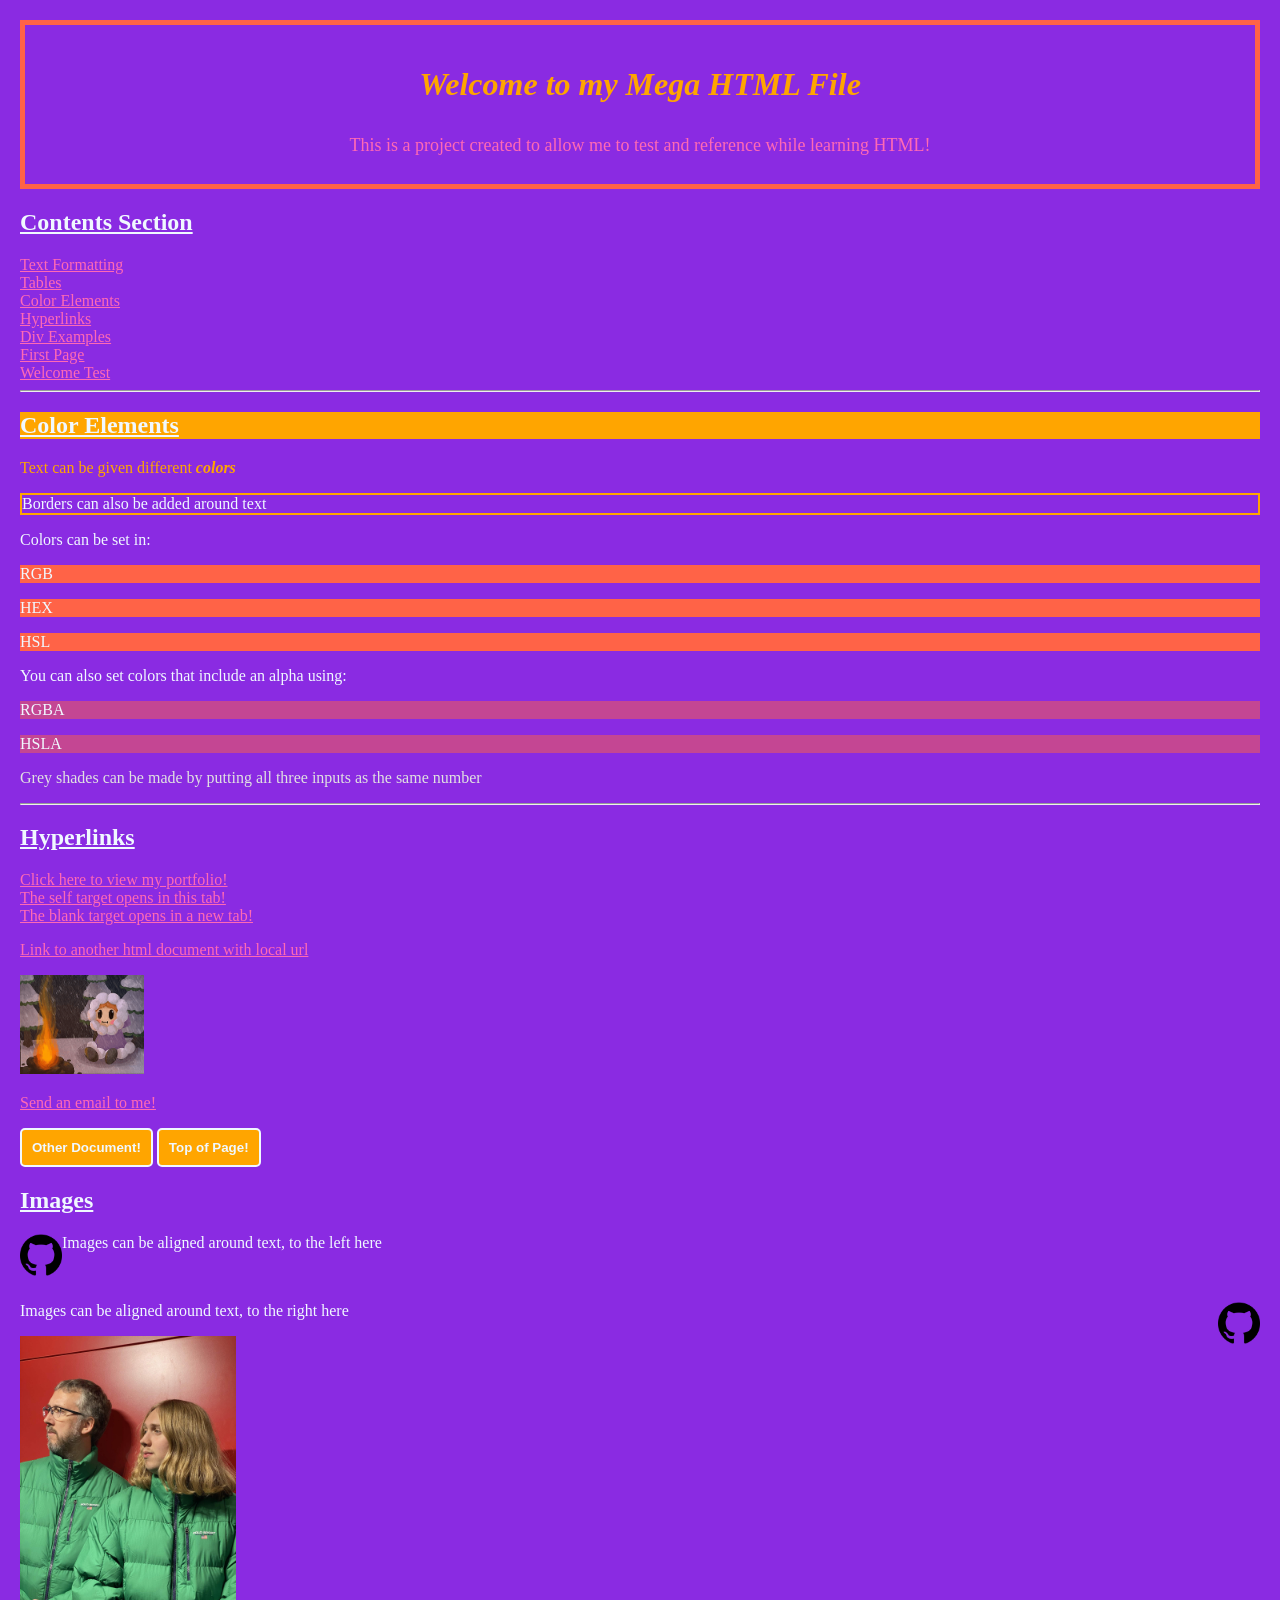
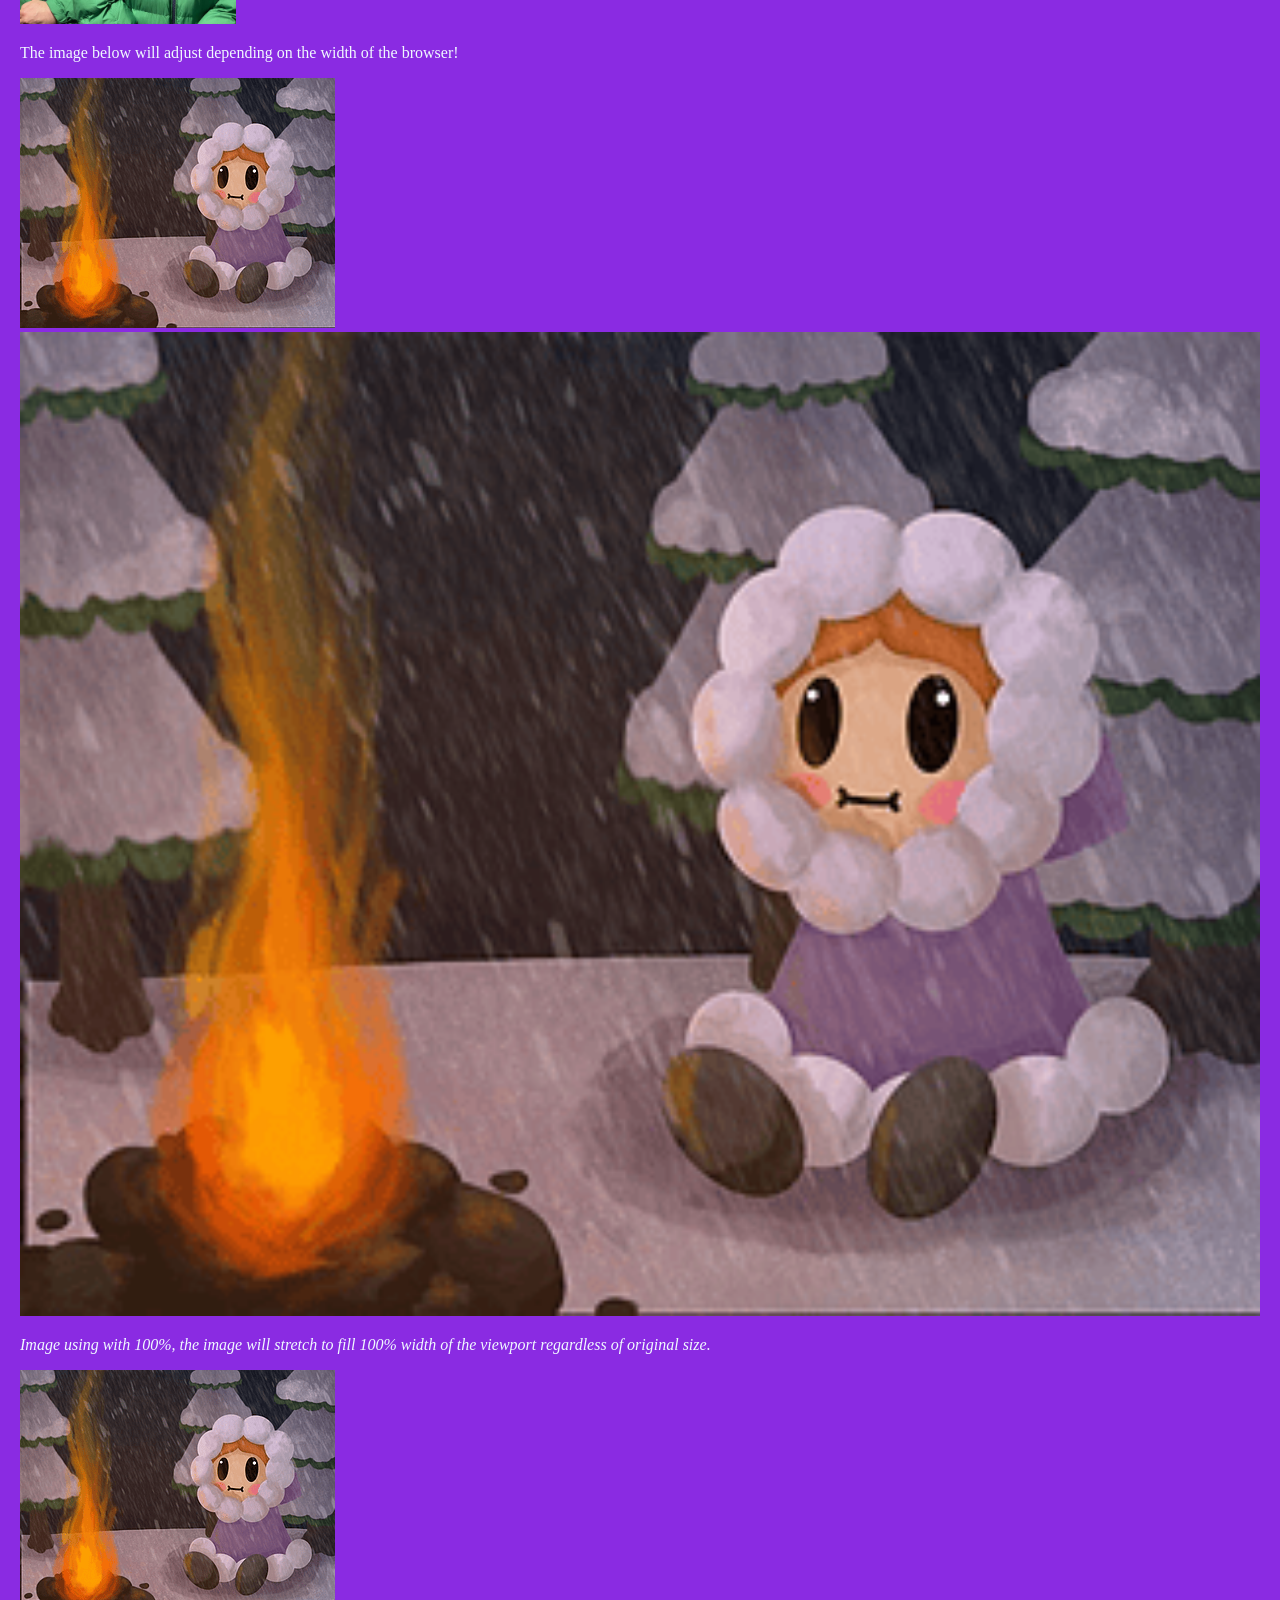
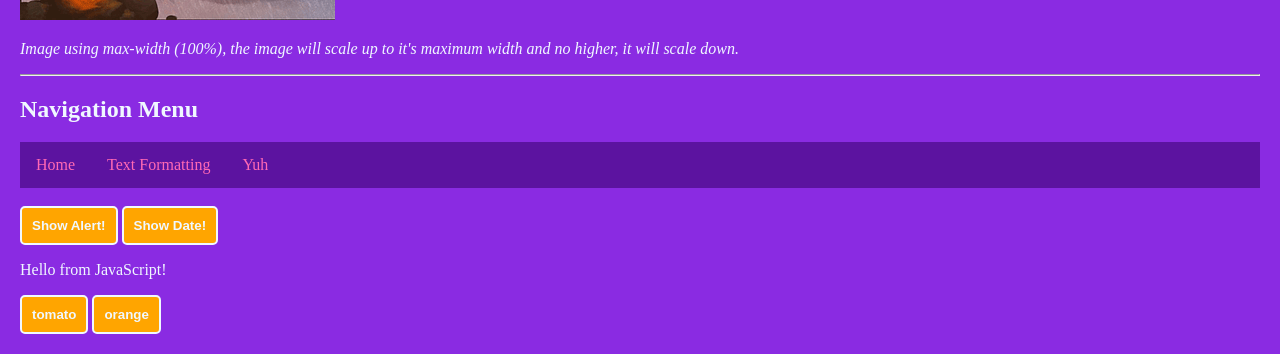
==== commit 3ed9a581: "Image widths and CSS practice with welcome page" ====
--- a/index.html
+++ b/index.html
@@ -12,12 +12,19 @@
 <title>Mega HTML File</title>
 <link rel="stylesheet" href="styles.css">
 <link rel="icon" type="image/x-icon" href="Images/favicon.ico">
+<meta name="viewport" content="width=device-width, initial-scale=1.0">
 </head>
 
 <!-- Background images can be added using style="background-image: url(Images/Godard2.jpg);" or in CSS -->
 <body>
 
-<h1><b> Mega HTML File </b></h1>
+<div class="intro-bar">
+
+<header><h1>Welcome to my Mega HTML File</h1></header>
+
+<p> This is a project created to allow me to test and reference while learning HTML!</p>
+
+</div>
 
 <!-- You can also link to headings of other documents using docname.html#headingname-->
 
@@ -33,7 +40,8 @@
 <a href="div.html">Div Examples</a>
 <br>
 <a href="first-page.html">First Page</a>
-
+<br>
+<a href="/Pages/welcome-test.html">Welcome Test</a>
 
 
 
@@ -138,6 +146,12 @@
     <img src="Images/Godard2.jpg" style="width:auto;">
 </picture>
 
+<img src="Images/ROOP_Icon.png" style="width:100%">
+<p><i>Image using with 100%, the image will stretch to fill 100% width of the viewport regardless of original size.</i></p>
+
+
+<img src="Images/ROOP_Icon.png" style="max-width:100%;">
+<p><i>Image using max-width (100%), the image will scale up to it's maximum width and no higher, it will scale down.</i></p>
 <hr>
 
 
--- a/styles.css
+++ b/styles.css
@@ -8,7 +8,7 @@
     margin: 20px;
 }
 h1{
-    font-family:system-ui;
+    /*font-family:system-ui;*/
     color:orange;
     border: 2px solid tomato;
     padding: 10px;
@@ -75,4 +75,29 @@
     background-color:gray;
     color:lightgray;
     cursor:not-allowed;
+}
+
+header {
+    text-align: center;
+    font-style: italic;
+    font-family:Cambria;
+}
+
+.intro-bar{
+    padding: 10px;
+    text-align:center;
+    border: 5px solid tomato;
+}
+
+.intro-bar p{
+    font-size:large;
+    font-family:Cambria;
+    color:hotpink;
+}
+
+.intro-bar h1{
+    font-size:xx-large;
+    font-family:Cambria;
+    color:orange;
+    border:none;
 }
